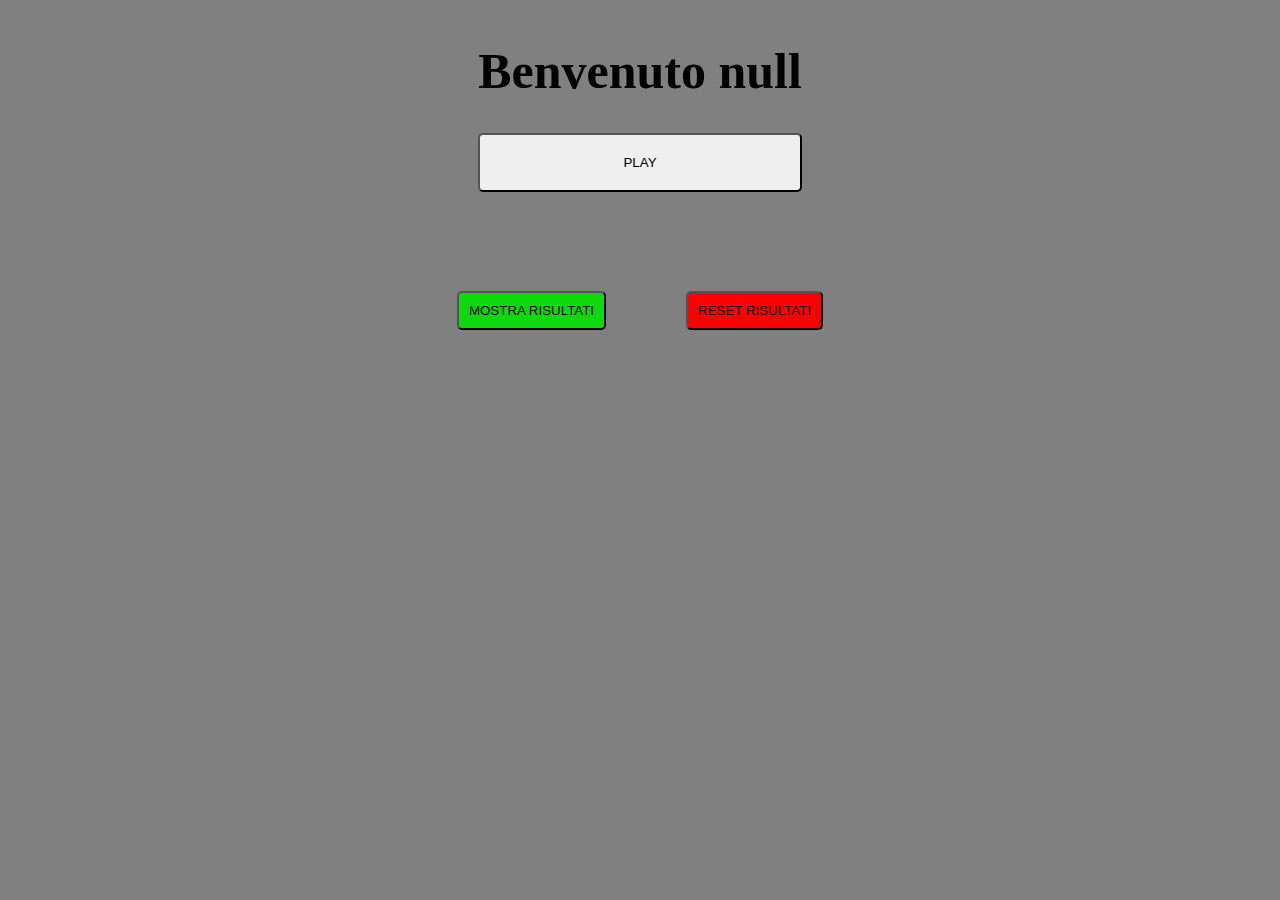
==== cartasassoforb.html @ 2ac1e706 "first commit" ====
<!DOCTYPE html>
<html lang="it">

<head>
    <meta charset="UTF-8">
    <meta name="viewport" content="width=device-width, initial-scale=1.0">
    <title>Document</title>
    <link rel="stylesheet" href="style.css">
</head>

<body>
    <div class="container">
        <h1 id="titolo" class="">Benvenuto</h1>
        


        <div id="chose-box">
            <button id="playBtn" class="" onclick="start()">PLAY</button>
            <h2 id="informazioni" class="notPlaying">Fai la tua scelta</h2>
            <button id="sasso" class="choseBtn notPlaying" onclick="sceltaSasso()"><p>SASSO</p></button>
            <button id="carta" class="choseBtn notPlaying" onclick="sceltaCarta()"><p>CARTA</p></button>
            <button id="forbice" class="choseBtn notPlaying" onclick="sceltaForbici()"><p>FORBICE</p></button>
        
            <h2 id="calcolo" class="notPlaying"> </h2>
            <button id="verdetto" class="notPlaying" onclick="verdetto()"><p>VERDETTO</p></button>

            <h1 id="risultato"> </h1>

            <button id="resetBtn" class="notPlaying" onclick="resetGame()"><p>RICOMINCIA</p></button>
        </div>

       
        <div id="result-box">
            <button id="showResultsBtn" class="" onclick="mostraRisultati()">MOSTRA RISULTATI</button>
            <button id="pulisciLocalStorageBtn" onclick="pulisciLocalStorage()">RESET RISULTATI</button>
        </div>
    </div>


    <script src="script.js"> </script>
</body>

</html>
---- style.css ----
.notPlaying {
    display: none;
}

.playing {
    display: flex;
}

body {
    background-color: gray;
    text-align: center;
}

button {
    border-radius: 5px;
    cursor: pointer;}

.container,
#chose-box,
#result-box {
    width: 80%;
    margin: auto;
    display: flex;
    flex-direction: column;
    align-items: center;
}


#sasso, #carta, #forbice, #verdetto, #resetBtn {
    width: 40%;
    padding: 20px;
    margin-top: 0.5rem;
}
#sasso p,  #carta p, #forbice p, #verdetto p, #resetBtn p{
    margin: auto;
}

#playBtn{
    text-align: center;
    width: 40%;
    padding: 20px;
}

#chose-box{margin-bottom: 2rem;}

#result-box {
    display: flex;
    flex-direction: row;
    justify-content: center;
    gap: 5rem;
}

#result-box button {
    padding: 10px;
}

#result-box button:first-child {
    background-color: rgb(15, 216, 15);
}

#result-box button:last-child {
    background-color: red;
}

#titolo, #risultato{
    font-size: 50px;
}

#informazioni{
    font-size: 40px;
}
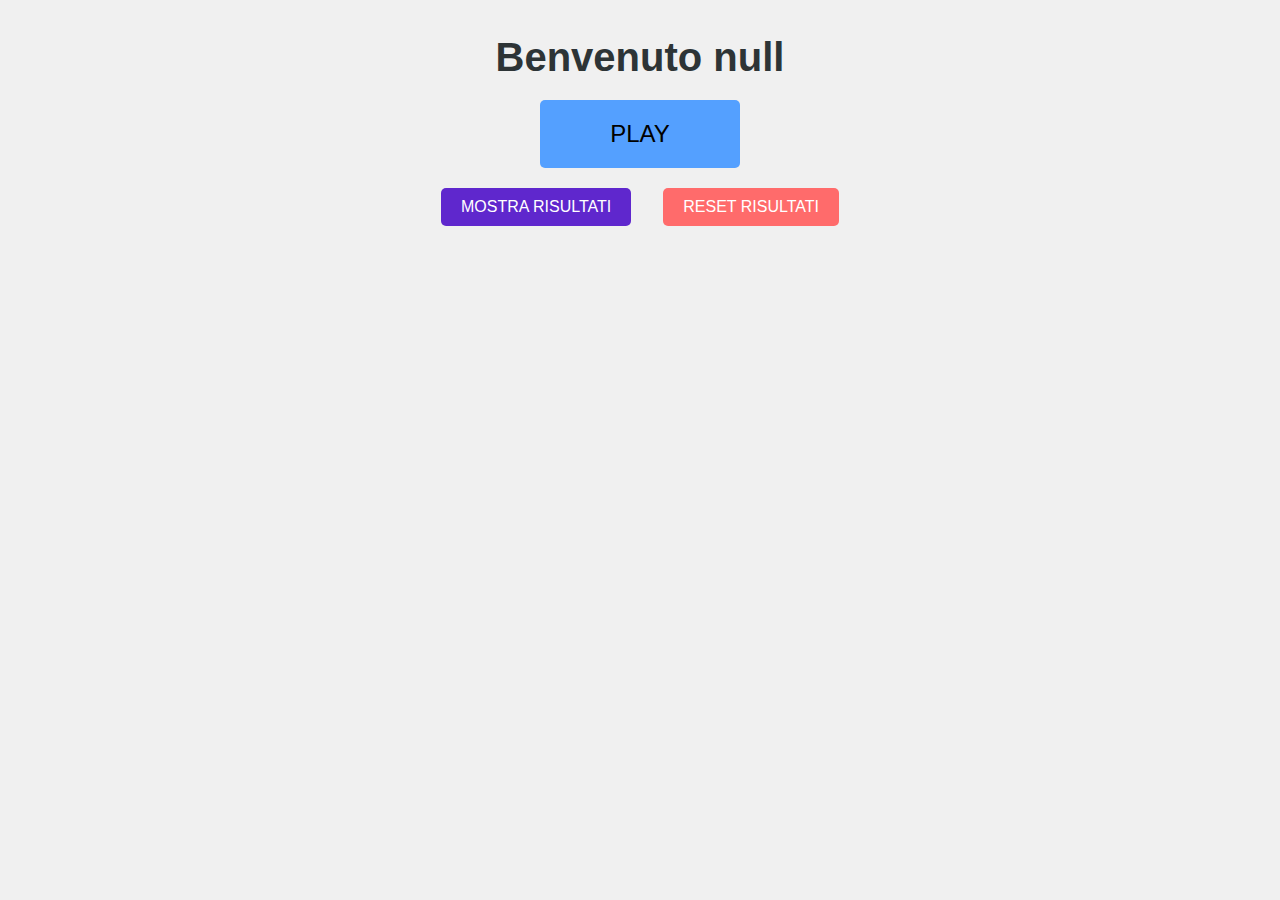
==== commit 2b51abdc: "miglioramento dello stile grafico" ====
--- a/cartasassoforb.html
+++ b/cartasassoforb.html
@@ -17,10 +17,20 @@
         <div id="chose-box">
             <button id="playBtn" class="" onclick="start()">PLAY</button>
             <h2 id="informazioni" class="notPlaying">Fai la tua scelta</h2>
-            <button id="sasso" class="choseBtn notPlaying" onclick="sceltaSasso()"><p>SASSO</p></button>
-            <button id="carta" class="choseBtn notPlaying" onclick="sceltaCarta()"><p>CARTA</p></button>
-            <button id="forbice" class="choseBtn notPlaying" onclick="sceltaForbici()"><p>FORBICE</p></button>
-        
+            <div class="playing-choices">
+                <button id="sasso" class="choseBtn notPlaying" onclick="sceltaSasso()">
+                    <span class="choice-icon">🪨</span>
+                    <p>SASSO</p>
+                </button>
+                <button id="carta" class="choseBtn notPlaying" onclick="sceltaCarta()">
+                    <span class="choice-icon">📄</span>
+                    <p>CARTA</p>
+                </button>
+                <button id="forbice" class="choseBtn notPlaying" onclick="sceltaForbici()">
+                    <span class="choice-icon">✂️</span>
+                    <p>FORBICE</p>
+                </button>
+            </div>
             <h2 id="calcolo" class="notPlaying"> </h2>
             <button id="verdetto" class="notPlaying" onclick="verdetto()"><p>VERDETTO</p></button>
 
@@ -40,4 +50,4 @@
     <script src="script.js"> </script>
 </body>
 
-</html>+</html>
--- a/style.css
+++ b/style.css
@@ -7,65 +7,145 @@
 }
 
 body {
-    background-color: gray;
+    background-color: #f0f0f0;
     text-align: center;
+    font-family: 'Arial', sans-serif;
+    color: #333;
 }
 
 button {
     border-radius: 5px;
-    cursor: pointer;}
+    cursor: pointer;
+    border: none;
+    transition: all 0.3s ease;
+}
+
+button:hover {
+    transform: scale(1.05);
+}
 
 .container,
 #chose-box,
 #result-box {
-    width: 80%;
-    margin: auto;
+    display: flex;
+    flex-direction: column;
+    align-items: center;
+    width: 100%;
+}
+
+#chose-box {
+    margin-bottom: 0;
     display: flex;
     flex-direction: column;
     align-items: center;
 }
 
-
-#sasso, #carta, #forbice, #verdetto, #resetBtn {
-    width: 40%;
-    padding: 20px;
-    margin-top: 0.5rem;
-}
-#sasso p,  #carta p, #forbice p, #verdetto p, #resetBtn p{
-    margin: auto;
+.playing-choices {
+    display: none;
+    flex-direction: row;
+    justify-content: center;
+    gap: 1rem;
+    margin-top: 1rem;
 }
 
-#playBtn{
-    text-align: center;
-    width: 40%;
+.playing-choices.playing {
+    display: flex;
+}
+
+#sasso, #carta, #forbice {
+    width: 150px;
+    display: flex;
+    flex-direction: column;
+    align-items: center;
+    justify-content: center;
+    padding: 15px;
+    font-size: 18px;
+    font-weight: bold;
+    color: white;
+}
+
+#sasso { background-color: #8B4513; } /* Marrone per la pietra */
+#carta { background-color: #F0E68C; color: #333; } /* Giallo chiaro per la carta */
+#forbice { background-color: #C0C0C0; } /* Argento per le forbici */
+
+.choice-icon {
+    font-size: 36px;
+    margin-bottom: 10px;
+}
+
+#verdetto, #resetBtn, #playBtn {
+    width: 200px;
+}
+
+#verdetto { background-color: #feca57; }
+#resetBtn { background-color: #ff9ff3; }
+#playBtn { 
+    background-color: #54a0ff;
+    font-size: 24px;
     padding: 20px;
 }
 
-#chose-box{margin-bottom: 2rem;}
-
 #result-box {
+    margin-top: 20px;
     display: flex;
     flex-direction: row;
     justify-content: center;
-    gap: 5rem;
+    gap: 2rem;
 }
 
 #result-box button {
-    padding: 10px;
+    padding: 10px 20px;
+    font-size: 16px;
 }
 
-#result-box button:first-child {
-    background-color: rgb(15, 216, 15);
+#showResultsBtn { background-color: #5f27cd; color: white; }
+#pulisciLocalStorageBtn { background-color: #ff6b6b; color: white; }
+
+#titolo, #risultato {
+    font-size: 40px;
+    margin-bottom: 20px;
+    color: #2d3436;
 }
 
-#result-box button:last-child {
-    background-color: red;
+#informazioni {
+    font-size: 24px;
+    color: #636e72;
+    margin-bottom: 20px;
 }
 
-#titolo, #risultato{
-    font-size: 50px;
+#risultato {
+    display: none;  // Nascondi il risultato di default
+    font-size: 28px;
+    margin: 20px auto;  // Centra il div orizzontalmente
+    color: #2d3436;
+    background-color: #f1f2f6;
+    padding: 20px;
+    border-radius: 10px;
+    box-shadow: 0 4px 6px rgba(0, 0, 0, 0.1);
+    text-align: center;
+    width: 80%;
+    max-width: 500px;
 }
 
-#informazioni{
-    font-size: 40px;
-}+#risultato.playing {
+    display: block;  // Mostra il risultato quando ha la classe 'playing'
+}
+
+#risultato p {
+    margin: 0;
+    padding: 5px 0;
+}
+
+#risultato p:first-child {
+    font-weight: bold;
+    font-size: 32px;
+    margin-bottom: 15px;
+}
+
+#risultato p:last-child {
+    font-size: 24px;
+}
+
+#verdetto {
+    margin: 20px 0;
+}
